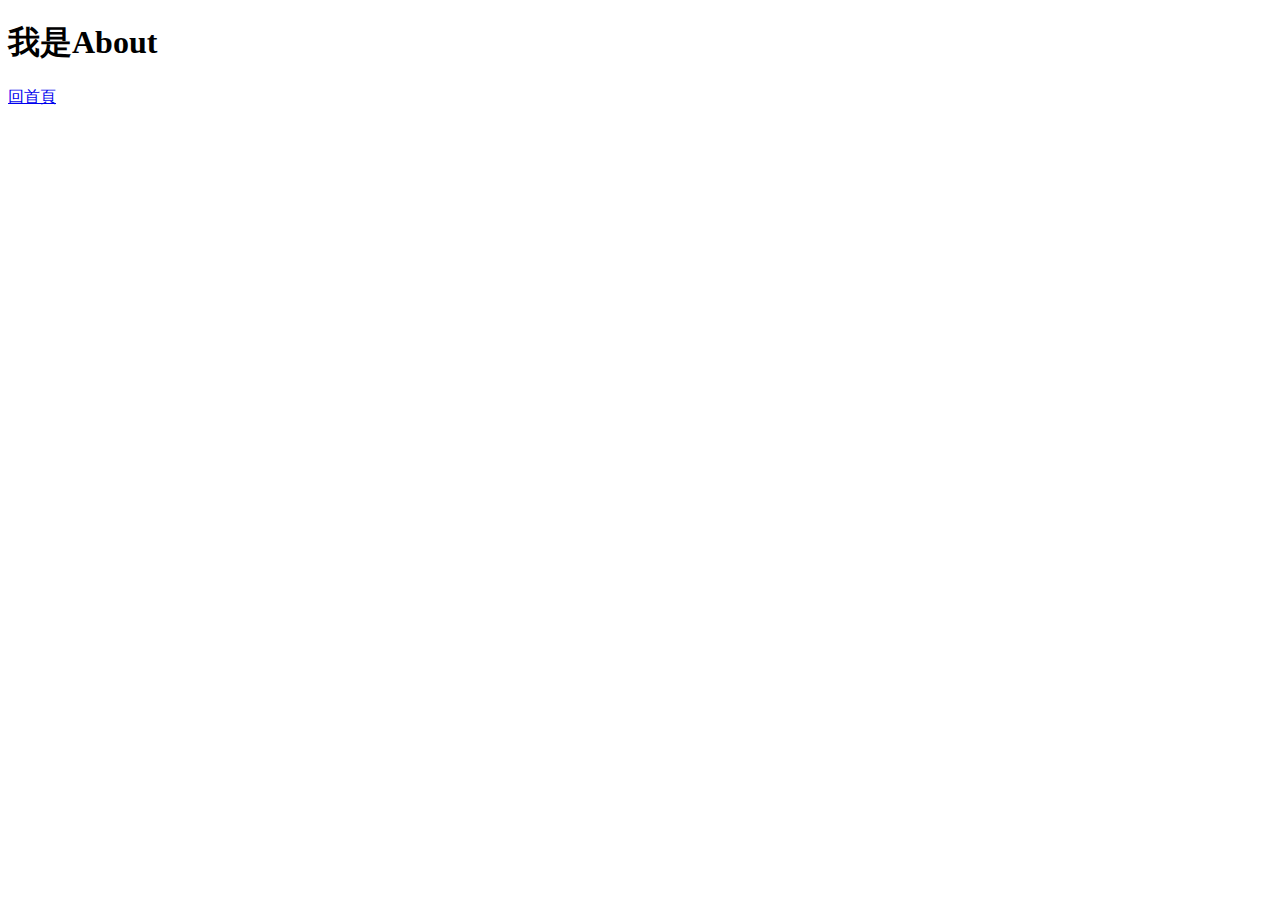
==== about.html @ d8c2ca0d "add: about style" ====
<!DOCTYPE html>
<html lang="en">
<head>
    <meta charset="UTF-8">
    <meta http-equiv="X-UA-Compatible" content="IE=edge">
    <meta name="viewport" content="width=device-width, initial-scale=1.0">
    <title>Document</title>
</head>
<body>
    <h1>我是About</h1>
    <a href="./index.html">回首頁</a>
    
</body>
</html>
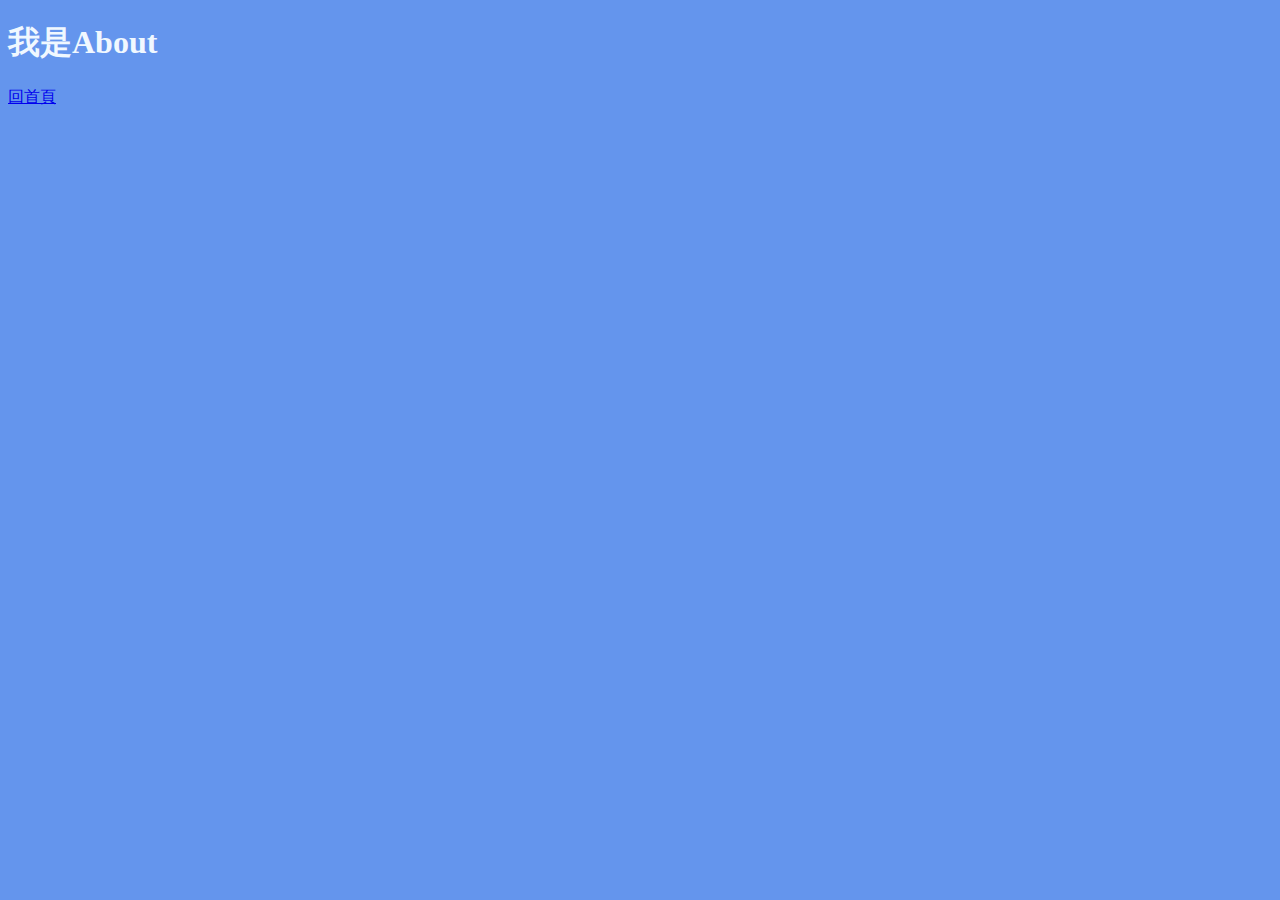
==== commit d0ab563d: "add: link style" ====
--- a/about.html
+++ b/about.html
@@ -5,6 +5,7 @@
     <meta http-equiv="X-UA-Compatible" content="IE=edge">
     <meta name="viewport" content="width=device-width, initial-scale=1.0">
     <title>Document</title>
+    <link rel="stylesheet" href="./style/all.css">
 </head>
 <body>
     <h1>我是About</h1>
--- a/style/all.css
+++ b/style/all.css
@@ -0,0 +1,9 @@
+@charset "utf-8";
+
+body {
+    background-color: cornflowerblue;
+}
+
+h1 {
+    color: aliceblue;
+}